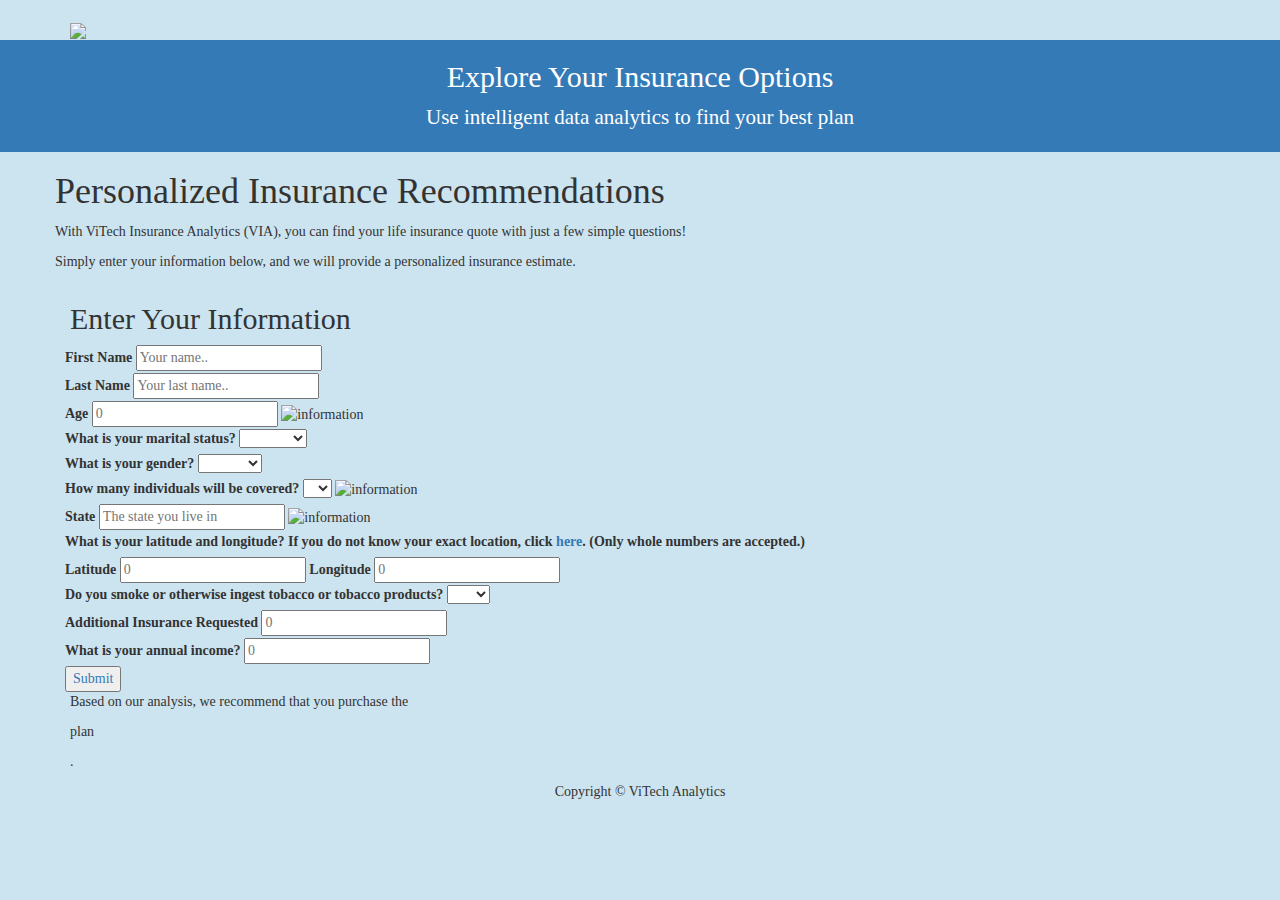
==== Website/index.html @ a9d55f9e "Update index.html" ====
<!DOCTYPE html>
<html lang="en">

  <head>
    <meta charset="utf-8">
    <meta name="viewport" content="width=device-width, initial-scale=1, shrink-to-fit=no">
    <meta name="description" content="">
    <meta name="author" content="">

    <title>ViTech Insurance Analytics</title>

    <!-- Bootstrap core CSS -->
    <link href="vendor/bootstrap/css/bootstrap.min.css" rel="stylesheet">

    <!-- Custom styles for this template -->
    <link href="css/scrolling-nav.css" rel="stylesheet">
    <link rel="stylesheet" type="text/css" href="vitech.css">

  </head>

  <body id="page-top">

      <div class="container">
       <!--Site Logo-->
        <br> 
        <a href="https://vitechinc.com">
          <img src="https://www.vitechinc.com/wordpress/wp-content/uploads/2015/10/Official-Logo-Website.jpg">
        </a>
      </div>

    <header class="bg-primary text-white">
      <div class="container text-center">
        <h2>Explore Your Insurance Options</h2>
        <p class="lead">Use intelligent data analytics to find your best plan</p>
      </div>
    </header>

    <section id="about">
      <div class="container">
        <div class="row">
          <h1> Personalized Insurance Recommendations</h1>
          <p> With ViTech Insurance Analytics (VIA), you can find your life insurance quote with just a few simple questions!</p> 
          <p>Simply enter your information below, and we will provide a personalized insurance estimate.</p>
        </div>
      </div>
    </section>
<script type="text/javascript">function myFunction() {
    var elements = document.getElementById("myForm").elements;
    var obj ={};
    global int ratio = 0;
    global int plan = 0;
    global annual_income = 0;
    global var planString = "";
    for(var i = 0 ; i < elements.length ; i++){
        var item = elements.item(i);
        if (i==2){
          ratio = int(item)/65;
        }
        if (i==11){
          annual_income = int(item);
        }
        obj[item.name] = item.value;
    }
    if (annual_income<150000){
      plan = 2;
      planString = "Silver";
    }
    else{
      plan = 3;
      planString = "Gold";
    }
    global int platinum_premium = 250 * ratio;
    global int gold_premium = 190 * ratio;
    global int silver_premium = 115 * ratio;
    global int bronze_premium = 65* ratio;
    var fs = require('fs');
    var json = JSON.stringify(obj);
    fs.openFile('myjsonfile.json', json);
    fs.writeFile('myjsonfile.json', json);
    fFunction();
    planS();

}</script>
    
    <!--Form that allows the user to enter their information in order to predict their pricing.-->
    <form id = myForm method="post" onsubmit ="return myFunction()">
      <div class="container">
        <h2 id="steps">Enter Your Information</h2>
          <div class="row" id = "personal-info">
            <label for="fname">First Name</label>
            <input type="text" id="fname" name="firstname" placeholder="Your name.."> <br>

            <label for="lname">Last Name</label> 
            <input type="text" id="lname" name="lastname" placeholder="Your last name.."> <br>

            <label for = "DOB"> Age </label>
            <input type="text" id = "DOB" name="DOB" placeholder="0">
            <img title="Use the format 'YYYY-MM-DD' when entering your date of birth." src="http://www.free-icons-download.net/images/blue-info-button-icon-50693.png" alt="information" height="20" width="20">
            
            <br>
            <label for="marital_status"> What is your marital status? </label> 
              <select id="marital_status" name="marital_status">
               <option value="blank"></option>
               <option value="S"> Single </option>
               <option value="M"> Married </option>
             </select>
            <br>
            <label for="gender"> What is your gender? </label> 
              <select id="gender" name="gender">
               <option value="blank"></option>
               <option value="M"> Male </option>
               <option value="F"> Female </option>
             </select>
             <br>
             <label for="people_covered" > How many individuals will be covered? </label> 
              <select id="people_covered" name="people_covered">
               <option value="blank"></option>
               <option value="1"> 1 </option>
               <option value="2"> 2 </option>
               <option value="3" > 3</option>
               <option value="4">4</option>
             </select>

            <img title="Enter the number of all individuals on the insurance plan, including yourself." src="http://www.free-icons-download.net/images/blue-info-button-icon-50693.png" alt="information" height="20" width="20"> 
            <br>
          </div>

          <div class="row" id="personal-info">
            <label for ="state"> State </label>
            <input type="text" id="lname" name="state" placeholder="The state you live in"> 
            <img title="Use the whole, nonabbreviated word for your state." src="http://www.free-icons-download.net/images/blue-info-button-icon-50693.png" alt="information" height="20" width="20">
            <br>
             <label>What is your latitude and longitude? If you do not know your exact location, click <a href="https://www.maps.ie/coordinates.html" target="_blank"> here</a>. (Only whole numbers are accepted.) </label> 
            <br>
            <label for ="latitude">Latitude</label>
            <input type="text" name="latitude" placeholder="0"> 
    
            <label for="longitude">Longitude</label>
            <input type="text" name="longitude" placeholder="0"> <br>

            <label for="tobacco"> Do you smoke or otherwise ingest tobacco or tobacco products? </label>
            <select id="tobacco" name="tobacco">
                <option value="blank"></option>
                <option value="Yes"> Yes </option>
                <option value="No"> No </option>
            </select>
            <br>

            <label for="optional_insured"> Additional Insurance Requested</label>
            <input type="text" name="additional_insured" placeholder="0">  <br>

            <label for"annual_income"> What is your annual income? </label>
            <input type="text" name="annual_income" placeholder="0">  <br>

            <a id="button"><input type="submit" value="Submit" ></a>

          </div>
        <p>Based on our analysis, we recommend that you purchase the <p id= "myString"></p> plan <p id="myText"></p>.</p>
      </div>
    </form>
<script>
      
      function fFunction(){
      document.getElementById('myText').innerHTML = plan;
    }
  function planS() {
    document.getElementById('myString').innerHTML = planString;
  }
    </script>
    <!-- Footer -->
    <footer class="py-5 bg-dark">
      <div class="container">
        <p class="m-0 text-center text-white">Copyright &copy; ViTech Analytics</p>
      </div>
    </footer>

    <!-- Bootstrap core JavaScript -->
    <script src="vendor/jquery/jquery.min.js"></script>
    <script src="vendor/bootstrap/js/bootstrap.bundle.min.js"></script>

    <!-- Plugin JavaScript -->
    <script src="vendor/jquery-easing/jquery.easing.min.js"></script>

    <!-- Custom JavaScript for this theme -->
    <script src="js/scrolling-nav.js"></script>
    <link rel="stylesheet" href="https://maxcdn.bootstrapcdn.com/bootstrap/3.3.7/css/bootstrap.min.css" integrity="sha384-BVYiiSIFeK1dGmJRAkycuHAHRg32OmUcww7on3RYdg4Va+PmSTsz/K68vbdEjh4u" crossorigin="anonymous">
<script src="https://maxcdn.bootstrapcdn.com/bootstrap/3.3.7/js/bootstrap.min.js" integrity="sha384-Tc5IQib027qvyjSMfHjOMaLkfuWVxZxUPnCJA7l2mCWNIpG9mGCD8wGNIcPD7Txa" crossorigin="anonymous"></script>
  </body>

</html>
---- Website/vitech.css ----
#page-top {
	background-color: rgba(0, 121, 178, 0.2);
	font-family: "Lucida Sans Unicode";
}

#options {
	font-size: 30px;
	text-orientation: center;
	color: white;
	background-color: rgba(0, 121, 178,0.4);
	padding: 20px;
}
#personal-info {
	padding-left: 10px;
}
#health-issues {
	margin-left: 10px;
}
#steps {
	font-size: 30px;
	font-family: "Lucida Sans Unicode";
}

label {
	font-family: "Verdana";
}
#banner {
	align-content: center;
}

#menu {
	font-size: 20px;
	list-style: none;
}
th {
	font-size: 30px;
	color:white;
	text-align: center;
}
td {
	font-size: 40px;
	color: white;
	text-align: center;
}
li {
	text-align: right;
}

#button a:hover { 
  opacity:1;
}
#navbarResponsive {
	float:right;
	margin-top: 60px;
}
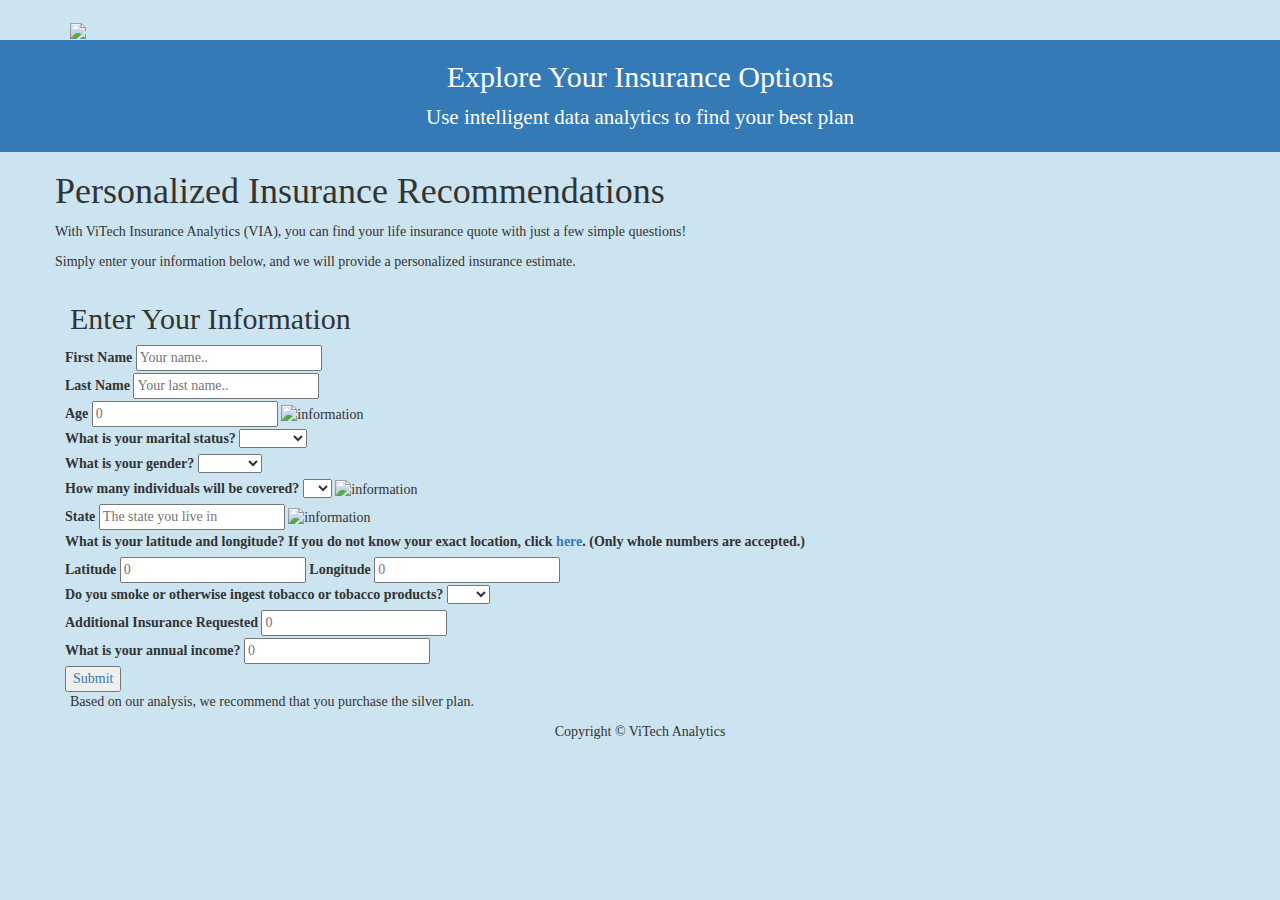
==== commit a864b704: "Update index.html" ====
--- a/Website/index.html
+++ b/Website/index.html
@@ -48,38 +48,19 @@
 <script type="text/javascript">function myFunction() {
     var elements = document.getElementById("myForm").elements;
     var obj ={};
-    global int ratio = 0;
-    global int plan = 0;
-    global annual_income = 0;
-    global var planString = "";
     for(var i = 0 ; i < elements.length ; i++){
         var item = elements.item(i);
-        if (i==2){
-          ratio = int(item)/65;
-        }
         if (i==11){
-          annual_income = int(item);
         }
         obj[item.name] = item.value;
     }
-    if (annual_income<150000){
-      plan = 2;
-      planString = "Silver";
-    }
-    else{
-      plan = 3;
-      planString = "Gold";
-    }
-    global int platinum_premium = 250 * ratio;
-    global int gold_premium = 190 * ratio;
-    global int silver_premium = 115 * ratio;
-    global int bronze_premium = 65* ratio;
     var fs = require('fs');
     var json = JSON.stringify(obj);
     fs.openFile('myjsonfile.json', json);
     fs.writeFile('myjsonfile.json', json);
-    fFunction();
-    planS();
+    alert("The silver plan will work best for you!");
+    document.getElementById("myString").innerHTML = "silver";
+    document.getElementById("myText").innerHTML = "";
 
 }</script>
     
@@ -156,17 +137,11 @@
             <a id="button"><input type="submit" value="Submit" ></a>
 
           </div>
-        <p>Based on our analysis, we recommend that you purchase the <p id= "myString"></p> plan <p id="myText"></p>.</p>
+        <p>Based on our analysis, we recommend that you purchase the silver plan.</p>
       </div>
     </form>
 <script>
-      
-      function fFunction(){
-      document.getElementById('myText').innerHTML = plan;
-    }
-  function planS() {
-    document.getElementById('myString').innerHTML = planString;
-  }
+   
     </script>
     <!-- Footer -->
     <footer class="py-5 bg-dark">
